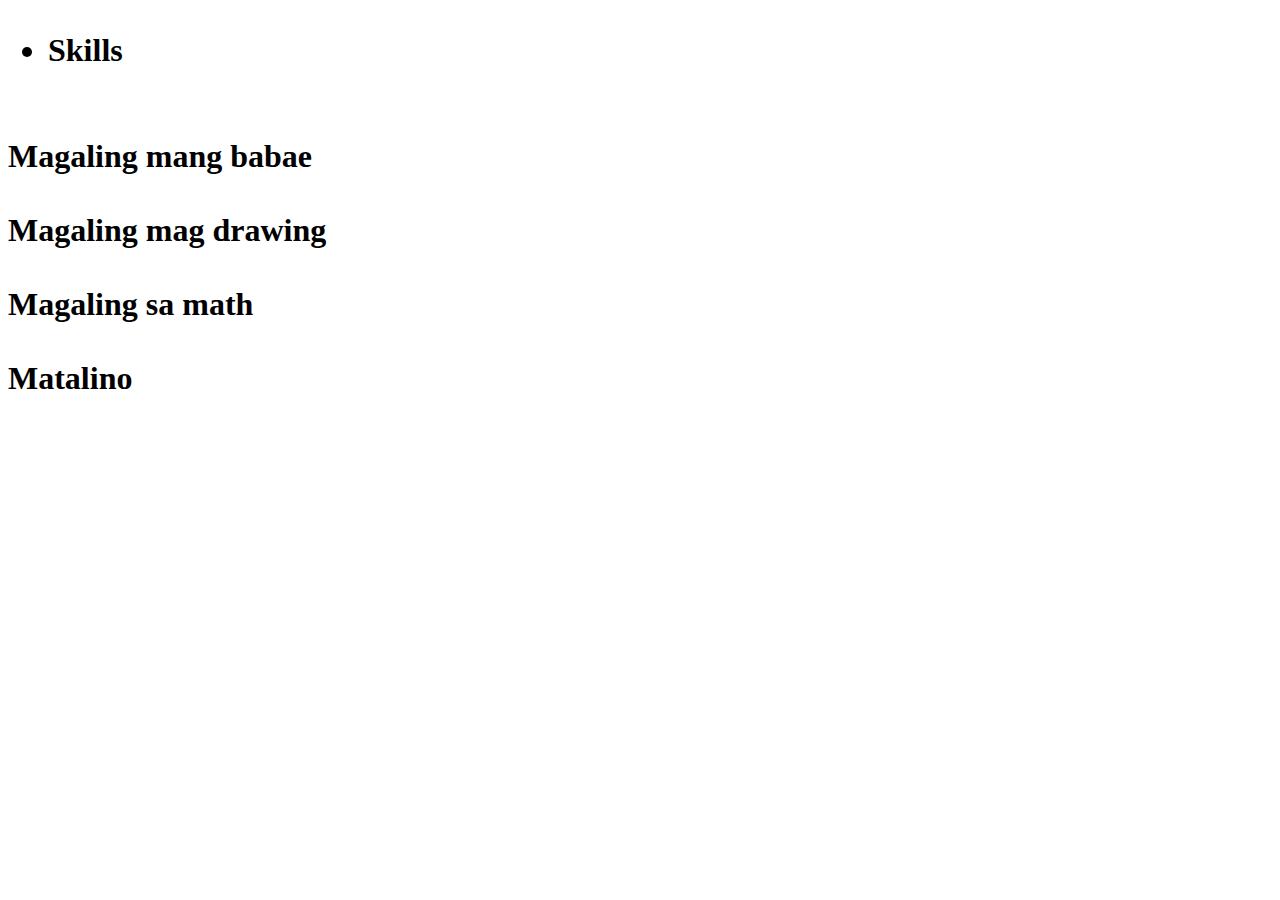
==== ABOUT OREN.html @ 3ba66f75 "Add files via upload" ====
<!DOCTYPE html>
<html lang="en">
<head>
    <meta charset="UTF-8">
    <meta name="viewport" content="width=device-width, initial-scale=1.0">
    <title>OREN</title>
</head>
<body>
    <p><h1><ul><li>Skills</li></ul><br>
        <li>Magaling mang babae</li><br>
        <li>Magaling mag drawing</li><br>
        <li>Magaling sa math</li><br>
        <li>Matalino</li><br>

    </h1></p>
</body>
</html>
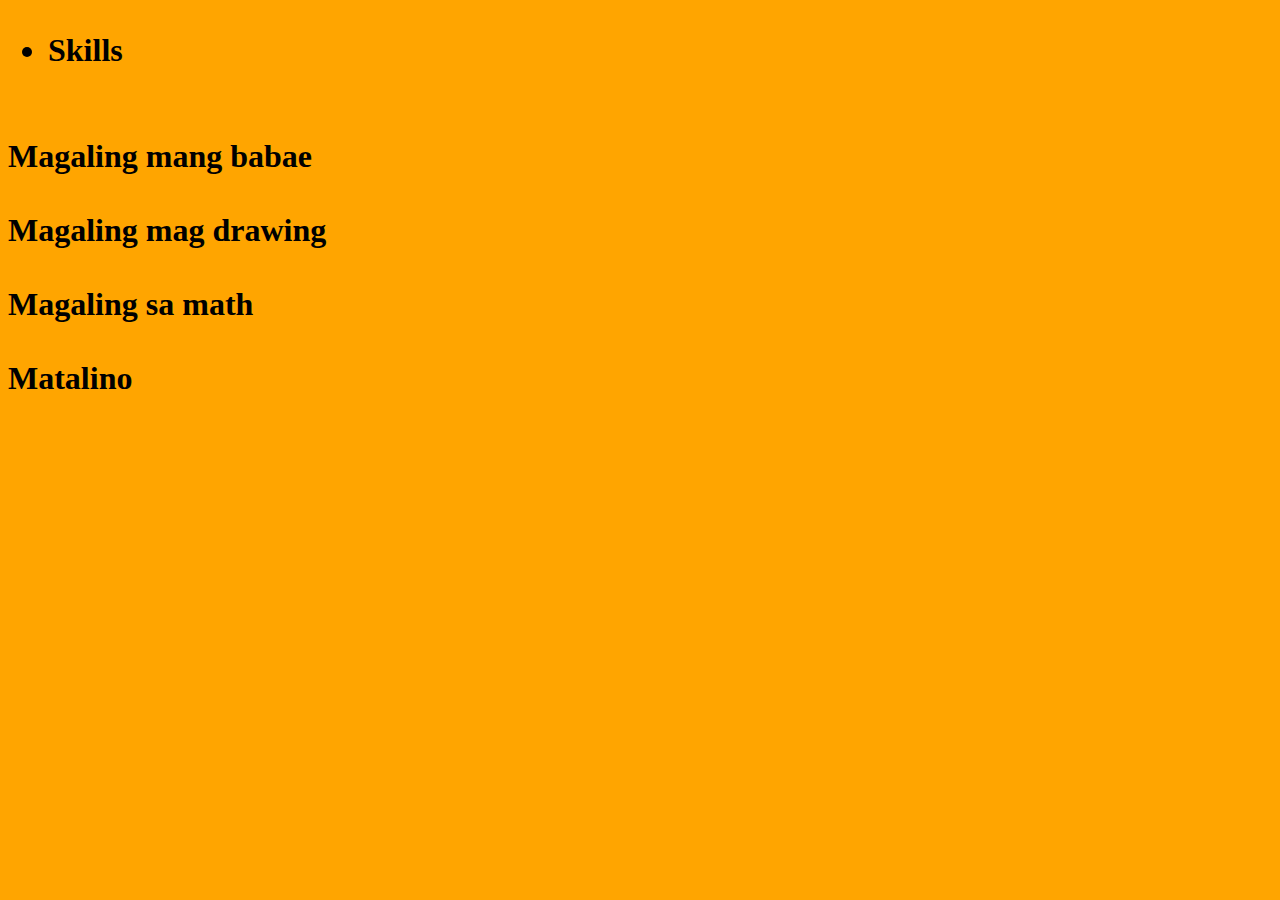
==== commit 34f86f71: "Update ABOUT OREN.html" ====
--- a/ABOUT OREN.html
+++ b/ABOUT OREN.html
@@ -5,7 +5,7 @@
     <meta name="viewport" content="width=device-width, initial-scale=1.0">
     <title>OREN</title>
 </head>
-<body>
+<body bgcolor="orange">
     <p><h1><ul><li>Skills</li></ul><br>
         <li>Magaling mang babae</li><br>
         <li>Magaling mag drawing</li><br>
@@ -14,4 +14,4 @@
 
     </h1></p>
 </body>
-</html>+</html>
